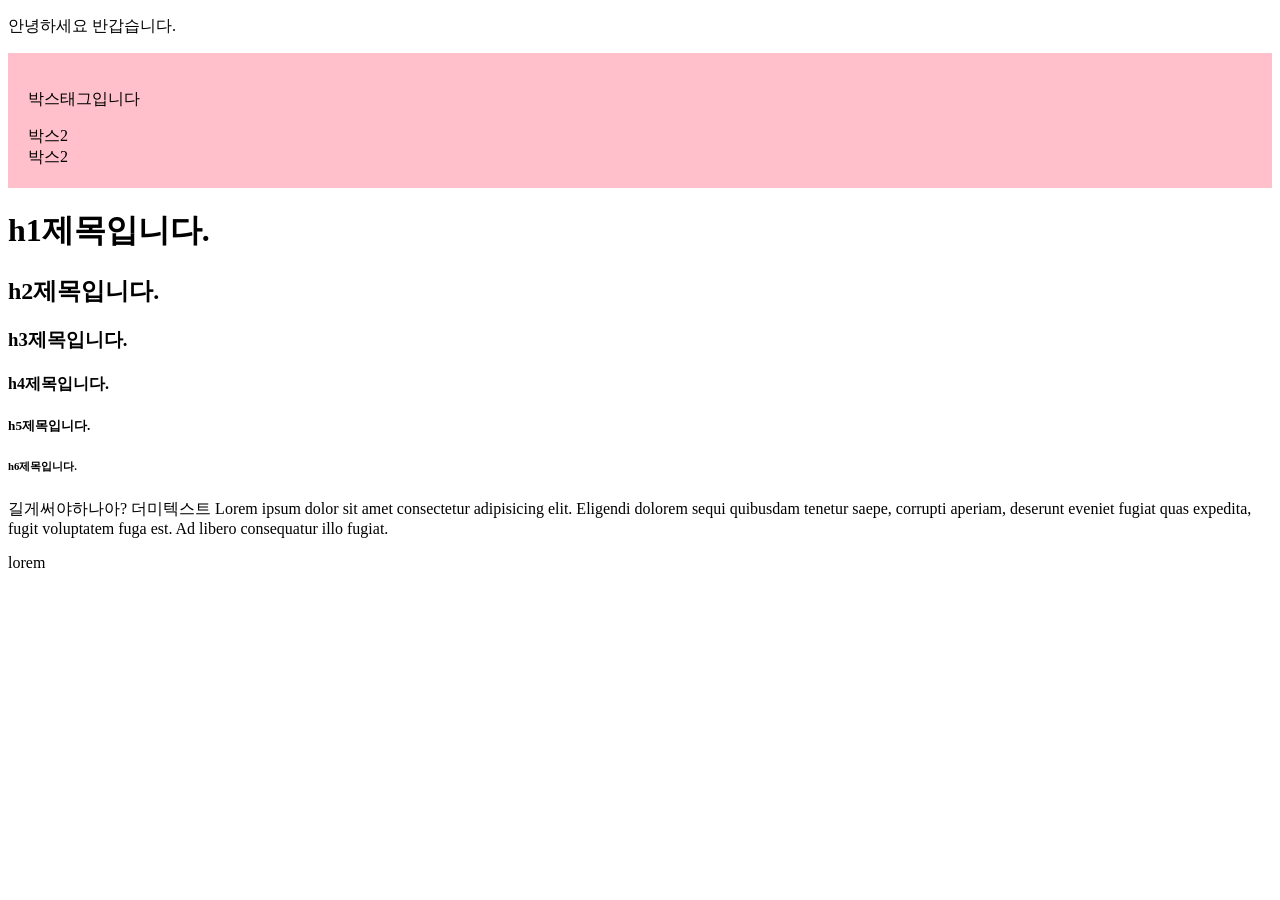
==== index.html @ c196b914 "first commit" ====
<!doctype html>
<html lang="en">
  <head>
    <meta charset="UTF-8" />
    <meta name="viewport" content="width=device-width, initial-scale=1.0" />
    <title>1일차 홈페이지</title>
  </head>
  <body>
    <p>안녕하세요 반갑습니다.</p>
    <div style="background-color: pink; padding: 20px">
      <p>박스태그입니다</p>
      <div>박스2</div>
      <div>박스2</div>
    </div>
    <div>
      <!-- 제목관련 -->
      <h1>h1제목입니다.</h1>
      <h2>h2제목입니다.</h2>
      <h3>h3제목입니다.</h3>
      <h4>h4제목입니다.</h4>
      <h5>h5제목입니다.</h5>
      <h6>h6제목입니다.</h6>
      <!-- 단락, 단어 태그 -->
      <p>
        길게써야하나아? 더미텍스트 Lorem ipsum dolor sit amet consectetur
        adipisicing elit. Eligendi dolorem sequi quibusdam tenetur saepe,
        corrupti aperiam, deserunt eveniet fugiat quas expedita, fugit
        voluptatem fuga est. Ad libero consequatur illo fugiat.
      </p>
    </div>
    lorem
  </body>
</html>
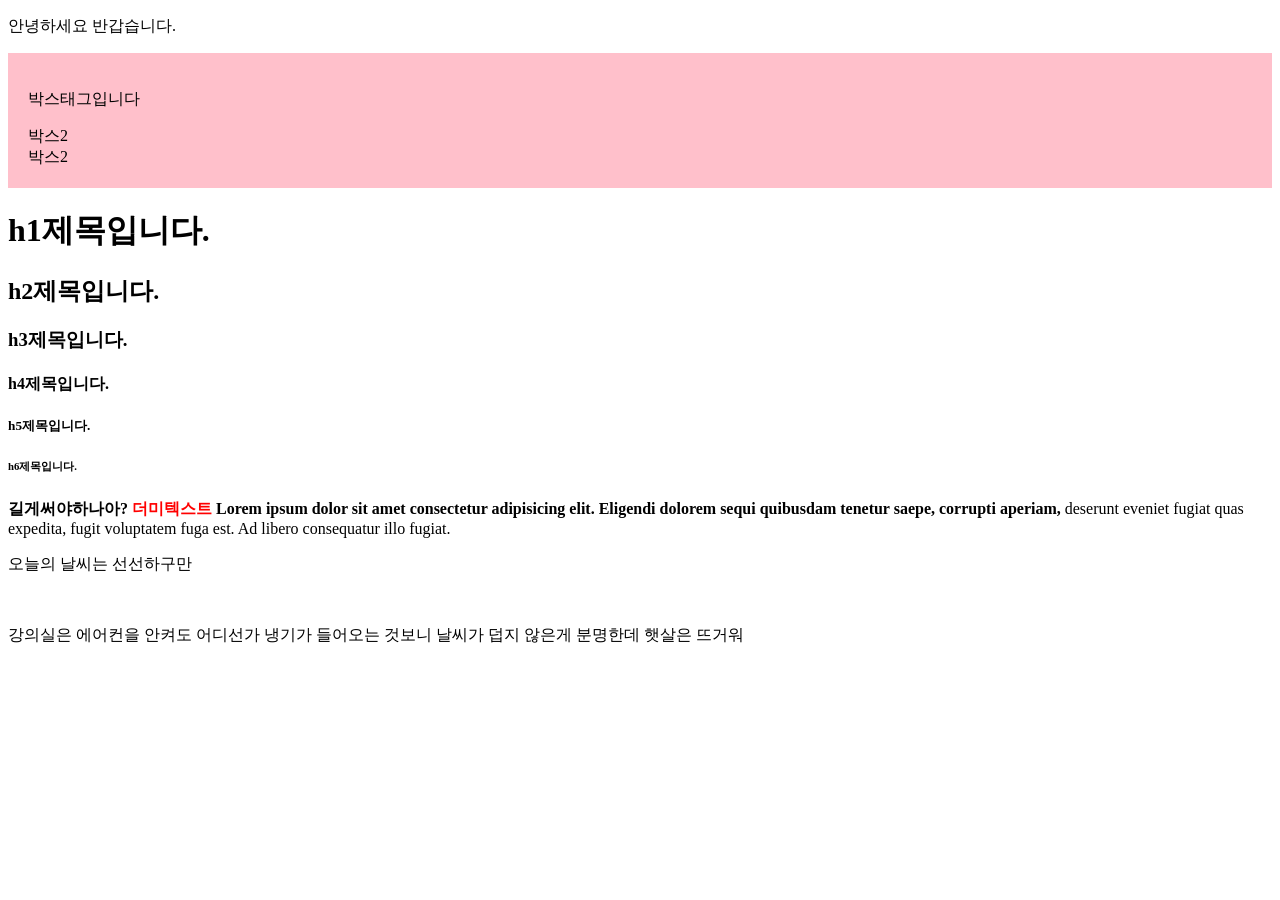
==== commit bc6931a6: "단어태그 추가" ====
--- a/index.html
+++ b/index.html
@@ -22,12 +22,23 @@
       <h6>h6제목입니다.</h6>
       <!-- 단락, 단어 태그 -->
       <p>
-        길게써야하나아? 더미텍스트 Lorem ipsum dolor sit amet consectetur
-        adipisicing elit. Eligendi dolorem sequi quibusdam tenetur saepe,
-        corrupti aperiam, deserunt eveniet fugiat quas expedita, fugit
-        voluptatem fuga est. Ad libero consequatur illo fugiat.
+        <strong>
+          길게써야하나아? <span style="color: red">더미텍스트</span> Lorem ipsum
+          dolor sit amet consectetur adipisicing elit. Eligendi dolorem sequi
+          quibusdam tenetur saepe, corrupti aperiam,
+        </strong>
+        deserunt eveniet fugiat quas expedita, fugit voluptatem fuga est. Ad
+        libero consequatur illo fugiat.
       </p>
     </div>
-    lorem
+    <!-- 미션: 지금의 기분을 한줄로 적자 -->
+    <div>
+      <p>오늘의 날씨는 선선하구만</p>
+      <br />
+      <p>
+        강의실은 에어컨을 안켜도 어디선가 냉기가 들어오는 것보니 날씨가 덥지
+        않은게 분명한데 햇살은 뜨거워
+      </p>
+    </div>
   </body>
 </html>
